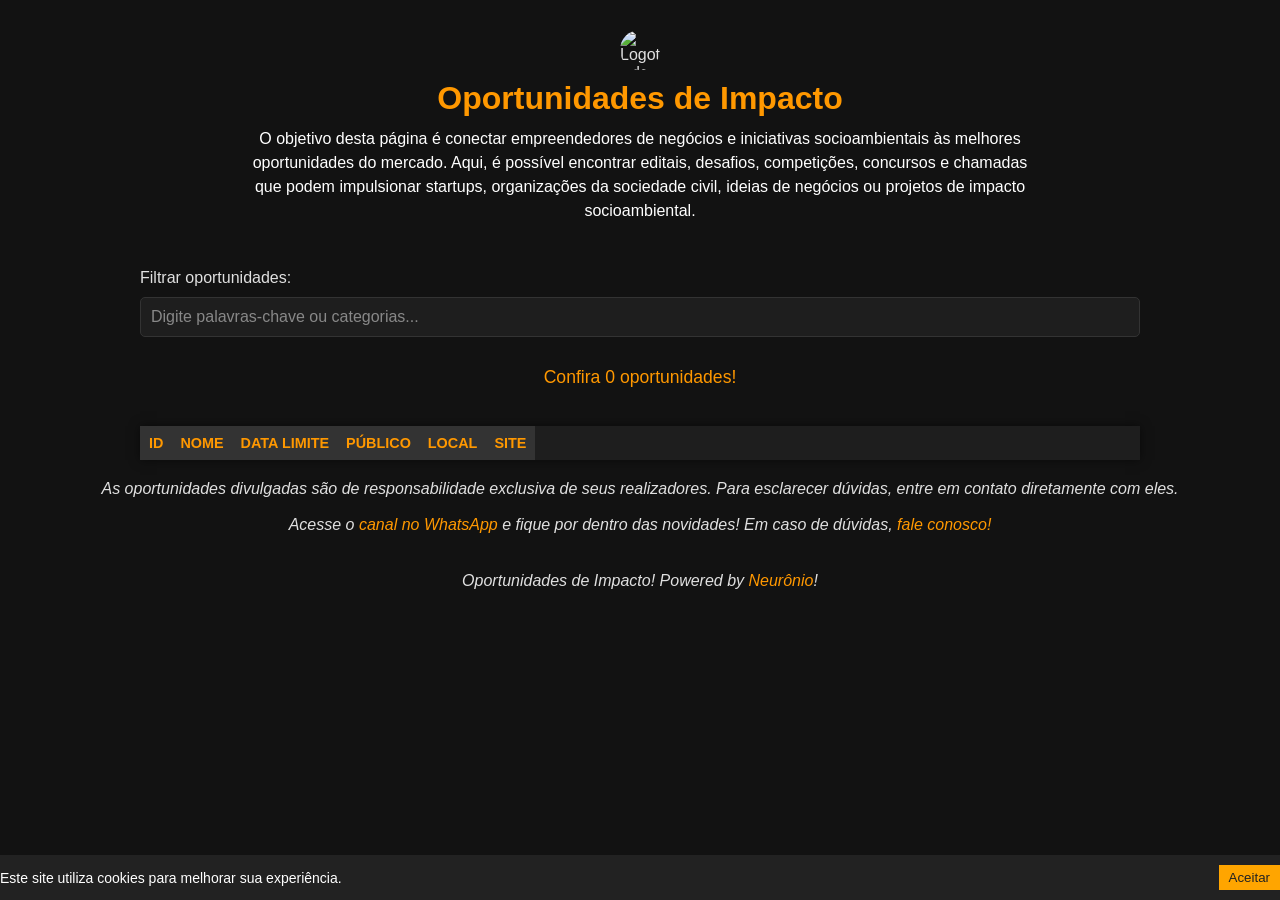
==== index.html @ da5f77a8 "Update index.html Troca do fale conosco do Google Forms para o Jot Forms" ====
<!DOCTYPE html>
<html lang="pt-br">
<head>

<meta charset="UTF-8">
    <meta name="viewport" content="width=device-width, initial-scale=1.0">
    <title>Oportunidades de Impacto</title>
    <meta name="description" content="Descubra editais, competições e oportunidades exclusivas para transformar seus projetos de impacto socioambiental. Acesse já!">
    <meta name="keywords" content="editais, competições, impacto socioambiental, negócios de impacto, startups, organizações da sociedade civil, apoio financeiro, mentorias, projetos sociais">
    <meta property="og:title" content="Oportunidades de Impacto">
    <meta property="og:description" content="Descubra editais, competições e oportunidades exclusivas para transformar seus projetos de impacto socioambiental. Acesse já!">
    <meta property="og:image" content="https://raw.githubusercontent.com/opimpact/oportunidades-de-impacto/master/opimp.jpg">
    <meta property="og:url" content="https://opimpact.github.io/oportunidades-de-impacto/">
    <meta property="og:type" content="website">
<meta http-equiv="Content-Security-Policy" content="
   default-src 'none';
   script-src 'self' https://plausible.io https://apis.google.com 'unsafe-inline' https://sheets.googleapis.com https://*.google.com;
   style-src 'self' 'unsafe-inline';
   img-src 'self' https://raw.githubusercontent.com data:;
   connect-src 'self' https://sheets.googleapis.com https://proxy-backend-production.up.railway.app https://plausible.io;
   frame-src https://td.doubleclick.net;
   font-src 'self';
   manifest-src 'self';
   base-uri 'none';
   form-action 'none';
   upgrade-insecure-requests;">
    <link rel="stylesheet" href="css/estilo.css" crossorigin="anonymous">
    <link rel="icon" type="image/x-icon" href="favicon.ico">

<style>
        body {
            background-color: #121212;
            color: #e0e0e0;
            font-family: Arial, sans-serif;
            display: flex;
            flex-direction: column;
            align-items: center;
            padding: 20px;
            margin: 0;
        }

        .header {
            display: flex;
            align-items: center;
            justify-content: center;
            flex-direction: column;
            text-align: center;
            margin-bottom: 20px;
            width: 100%;
            max-width: 1000px;
            padding: 10px;
            box-sizing: border-box;
        }

        .header img {
            width: 40px;
            height: 40px;
            border-radius: 50%;
            margin-bottom: 10px;
        }

        h1 {
            color: #ff9800;
            font-size: 2rem;
            margin: 0;
        }

        .description {
            margin-top: 10px;
            font-size: 1rem;
            color: #ffffff;
            max-width: 800px;
            line-height: 1.5;
        }

        #row-counter {
            font-size: 1.1rem;
            color: #ff9800;
            margin-top: 10px;
        }

table {
    width: 100%;
    max-width: 1000px;
    border-collapse: collapse;
    margin-top: 20px;
    background-color: #1e1e1e;
    box-shadow: 0px 0px 10px rgba(0, 0, 0, 0.5);
    overflow-x: auto;
    display: block;
}

#data-table a {
    white-space: nowrap;
    overflow: hidden;
    text-overflow: ellipsis;
    display: inline-block;
    max-width: 100px;
}
        th, td {
            border: 1px solid #333;
            padding: 8px;
            text-align: left;
            font-size: 0.9rem;
            cursor: pointer;
        }

        th {
            background-color: #333;
            color: #ff9800;
        }

        td {
            color: #e0e0e0;
        }

        a {
            color: #ff9800;
            text-decoration: none;
        }

        a:hover {
            text-decoration: underline;
        }

        .sortable:hover {
            text-decoration: underline;
        }

        @media (max-width: 600px) {
            body {
                padding: 10px;
            }

            .header {
                flex-direction: column;
                align-items: center;
            }

            .header img {
                width: 60px;
                height: 60px;
            }

            h1 {
                font-size: 1.8rem;
            }

            th, td {
                font-size: 0.8rem;
                padding: 6px;
            }

            table {
                display: block;
                overflow-x: auto;
                white-space: nowrap;
            }
        }

        .footer {
            margin-top: 20px;
            font-family: Calibri, sans-serif;
            font-size: 16px;
            font-style: italic;
            color: #e0e0e0;
            text-align: center;
        }
#back-to-top {
    position: fixed;
    bottom: 20px;
    right: 20px;
    background-color: #ff9800;
    color: #ffffff;
    border: none;
    border-radius: 5px;
    padding: 10px 15px;
    font-size: 16px;
    cursor: pointer;
    box-shadow: 0px 4px 6px rgba(0, 0, 0, 0.2);
    display: none;
    z-index: 1000;
}

#back-to-top:hover {
    background-color: #e68a00;
}
.filter-container {
    margin-bottom: 20px;
    width: 100%;
    max-width: 1000px;
    display: flex;
    flex-direction: column;
}

.filter-container input {
    padding: 10px;
    font-size: 1rem;
    border: 1px solid #333;
    border-radius: 5px;
    background-color: #1e1e1e;
    color: #e0e0e0;
    outline: none;
    margin-top: 10px;
}

.filter-container input::placeholder {
    color: #888;
}

    </style>
<script defer data-domain="opimpact.github.io" src="https://plausible.io/js/script.js"></script>
<script defer data-domain="opimpact.github.io" src="https://plausible.io/js/script.outbound-links.js"></script>
<script>window.plausible = window.plausible || function() { (window.plausible.q = window.plausible.q || []).push(arguments) }</script>
</head>
<body>
    <div class="header">
        <img src="https://raw.githubusercontent.com/opimpact/oportunidades-de-impacto/master/opimp.jpg" alt="Logotipo do site Oportunidades de Impacto" title="Bem-vindo ao Oportunidades de Impacto">
        <h1>Oportunidades de Impacto</h1>
        <p class="description">
            O objetivo desta página é conectar empreendedores de negócios e iniciativas socioambientais às melhores oportunidades do mercado. Aqui, é possível encontrar editais, desafios, competições, concursos e chamadas que podem impulsionar startups, organizações da sociedade civil, ideias de negócios ou projetos de impacto socioambiental.
        </p>
    </div>

<div class="filter-container">
    <label for="filter-input">Filtrar oportunidades:</label>
    <input type="text" id="filter-input" placeholder="Digite palavras-chave ou categorias...">
</div>

    <p id="row-counter">Confira <span id="row-count">0</span> oportunidades!</p>

<table id="data-table">
    <thead>
        <tr>
            <th class="sortable" onclick="sortTable(0, 'text')">ID</th>
            <th class="sortable" onclick="sortTable(1, 'text')">Nome</th>
            <th class="sortable" onclick="sortTable(2, 'date')">Data Limite</th>
            <th class="sortable" onclick="sortTable(3, 'text')">Público</th>
            <th class="sortable" onclick="sortTable(4, 'text')">Local</th>
            <th class="sortable" onclick="sortTable(5, 'text')">Site</th>
        </tr>
    </thead>
    <tbody>
    </tbody>
</table>

    <div class="footer">As oportunidades divulgadas s&atilde;o de responsabilidade exclusiva de seus realizadores. Para esclarecer d&uacute;vidas, entre em contato diretamente com eles.<br />
<br />
Acesse o <a href="https://whatsapp.com/channel/0029VarXoC9J3jutUrsDIq2H" target="_blank">canal no WhatsApp</a> e fique por dentro das novidades! Em caso de d&uacute;vidas, <a href="https://form.jotform.com/n3uronio/Form_OpImpact" target="_blank">fale conosco!</a></div>

<div class="footer"><br />
Oportunidades de Impacto! Powered by <a href="http://www.neuronio.com.br" target="_blank">Neur&ocirc;nio</a>!</div>

    <script>
        function updateRowCount() {
            const tbody = document.querySelector("#data-table tbody");
            const rowCount = tbody.rows.length;
            document.getElementById("row-count").textContent = rowCount;
        }

        function sortTable(columnIndex, type) {
            const table = document.getElementById("data-table");
            const tbody = table.tBodies[0];
            const rows = Array.from(tbody.rows);
            let direction = 1;

            if (table.dataset.sortedColumn == columnIndex) {
                direction = -1 * table.dataset.sortedDirection;
            }
            
            table.dataset.sortedColumn = columnIndex;
            table.dataset.sortedDirection = direction;

            rows.sort((rowA, rowB) => {
                const cellA = rowA.cells[columnIndex].textContent.trim();
                const cellB = rowB.cells[columnIndex].textContent.trim();

                if (type === 'date') {
                    const dateA = new Date(cellA.split('/').reverse().join('-'));
                    const dateB = new Date(cellB.split('/').reverse().join('-'));
                    return direction * (dateA - dateB);
                } else {
                    return direction * cellA.localeCompare(cellB);
                }
            });

            rows.forEach(row => tbody.appendChild(row));
        }

        const tbody = document.querySelector("#data-table tbody");
        const observer = new MutationObserver(updateRowCount);
        observer.observe(tbody, { childList: true });
        document.addEventListener("DOMContentLoaded", updateRowCount);
    </script>
    <script src="js/script.js" crossorigin="anonymous"></script>

<script type="application/ld+json">
{
  "@context": "https://schema.org",
  "@type": "Event",
  "name": "Concurso de Startups 2024",
  "description": "Participe do Concurso de Startups para impulsionar seu projeto com mentoria e apoio financeiro.",
  "startDate": "2024-12-01T08:00:00-03:00",
  "endDate": "2024-12-15T18:00:00-03:00",
  "location": {
    "@type": "VirtualLocation",
    "url": "https://opimpact.github.io/oportunidades-de-impacto/"
  },
  "eventStatus": "https://schema.org/EventScheduled",
  "eventAttendanceMode": "https://schema.org/OnlineEventAttendanceMode",
  "image": "https://raw.githubusercontent.com/opimpact/oportunidades-de-impacto/master/opimp.jpg",
  "organizer": {
    "@type": "Organization",
    "name": "Oportunidades de Impacto",
    "url": "https://opimpact.github.io/oportunidades-de-impacto/"
  },
  "offers": {
    "@type": "Offer",
    "price": "0",
    "priceCurrency": "BRL",
    "availability": "https://schema.org/InStock",
    "url": "https://opimpact.github.io/oportunidades-de-impacto/"
  }
}
</script>
<script>
    document.addEventListener("DOMContentLoaded", () => {
        const observer = new MutationObserver(() => {
            const links = document.querySelectorAll("#data-table tbody a");
            links.forEach(link => {
                if (link.textContent.trim() === "Visitar") {
                    link.textContent = "Inscreva-se!";
                }
            });
        });
        const tbody = document.querySelector("#data-table tbody");
        observer.observe(tbody, { childList: true });
    });
</script>

<script>
    document.addEventListener("DOMContentLoaded", function () {
        const links = document.querySelectorAll("#data-table a");
        links.forEach(link => {
            if (link.hostname !== window.location.hostname) {
                link.setAttribute("rel", "nofollow");
                link.setAttribute("target", "_blank");
            }
        });
    });
</script>

<script>
    document.addEventListener("DOMContentLoaded", () => {
        const tbody = document.querySelector("#data-table tbody");
        const observer = new MutationObserver(() => {
            const links = tbody.querySelectorAll('a[target="_blank"]');
            links.forEach(link => {
                link.setAttribute("rel", "noopener noreferrer");
            });
        });
        observer.observe(tbody, { childList: true });
    });
</script>
<script>
    function scrollToTop() {
        window.scrollTo({ top: 0, behavior: 'smooth' });
    }

    window.addEventListener('scroll', () => {
        const backToTopButton = document.getElementById('back-to-top');
        if (window.scrollY > 300) {
            backToTopButton.style.display =
backToTopButton.style.display = 'block';
        } else {
            backToTopButton.style.display = 'none';
        }
    });
</script>
<script>
document.addEventListener("DOMContentLoaded", () => {
    const filterInput = document.getElementById("filter-input");
    const table = document.getElementById("data-table");
    const tbody = table.tBodies[0];

    filterInput.addEventListener("input", () => {
        const filterText = filterInput.value.toLowerCase();
        Array.from(tbody.rows).forEach(row => {
            const rowText = Array.from(row.cells)
                .map(cell => cell.textContent.toLowerCase())
                .join(" ");
            row.style.display = rowText.includes(filterText) ? "" : "none";
        });
    });
});
</script>

<script>
    document.addEventListener('DOMContentLoaded', function () {
        const banner = document.getElementById('cookie-banner');
        const acceptButton = document.getElementById('accept-cookies');

        if (localStorage.getItem('cookies-accepted') === 'true') {
            banner.style.display = 'none';
        }

        acceptButton.addEventListener('click', function () {
            localStorage.setItem('cookies-accepted', 'true');
            banner.style.display = 'none';
        });
    });
</script>

<br>
<button id="back-to-top" onclick="scrollToTop()">Voltar ao topo</button>
<div id="cookie-banner" style="display: flex; position: fixed; bottom: 0; width: 100%; background: #222; color: #fff; padding: 10px; justify-content: space-between; align-items: center; z-index: 9999;">
    <p>Este site utiliza cookies para melhorar sua experiência.</p>
    <button id="accept-cookies" style="background: #ffa500; color: #222; border: none; padding: 5px 10px; cursor: pointer;">Aceitar</button>
</div>
</body>
</html>
---- css/estilo.css ----
.header,body{display:flex}body,h1{margin:0}.header,table{width:100%;max-width:1000px}a,h1,th{color:#ff9800}.footer,.header{text-align:center}body{background-color:#121212;color:#e0e0e0;font-family:Arial,sans-serif;flex-direction:column;align-items:center;padding:20px}.header{align-items:center;justify-content:center;flex-direction:column;margin-bottom:20px;padding:10px;box-sizing:border-box}.header img{width:60px;height:60px;border-radius:50%;margin-bottom:10px}h1{font-size:2.2rem}.description{margin-top:10px;font-size:1rem;color:#fff;max-width:800px;line-height:1.6}.footer,table{margin-top:20px}table{border-collapse:collapse;background-color:#1e1e1e;box-shadow:0 0 10px rgba(0,0,0,.5);overflow-x:auto;display:block}td,th{border:1px solid #333;padding:10px;text-align:left;font-size:.9rem;cursor:pointer}th{background-color:#333;text-transform:uppercase}.footer,td{color:#e0e0e0}a{text-decoration:none}.sortable:hover,a:hover{text-decoration:underline}@media (max-width:600px){body{padding:10px}.header{flex-direction:column;align-items:center}.header img{width:60px;height:60px}h1{font-size:1.8rem}td,th{font-size:.8rem;padding:6px}table{display:block;overflow-x:auto;white-space:nowrap}}.footer{font-family:Calibri,sans-serif;font-size:16px;font-style:italic}
#cookie-banner {
    font-family: Arial, sans-serif;
    font-size: 14px;
}

#cookie-banner p {
    margin: 0;
    padding: 0;
}

#cookie-banner button:hover {
    background: #e89c00;
}
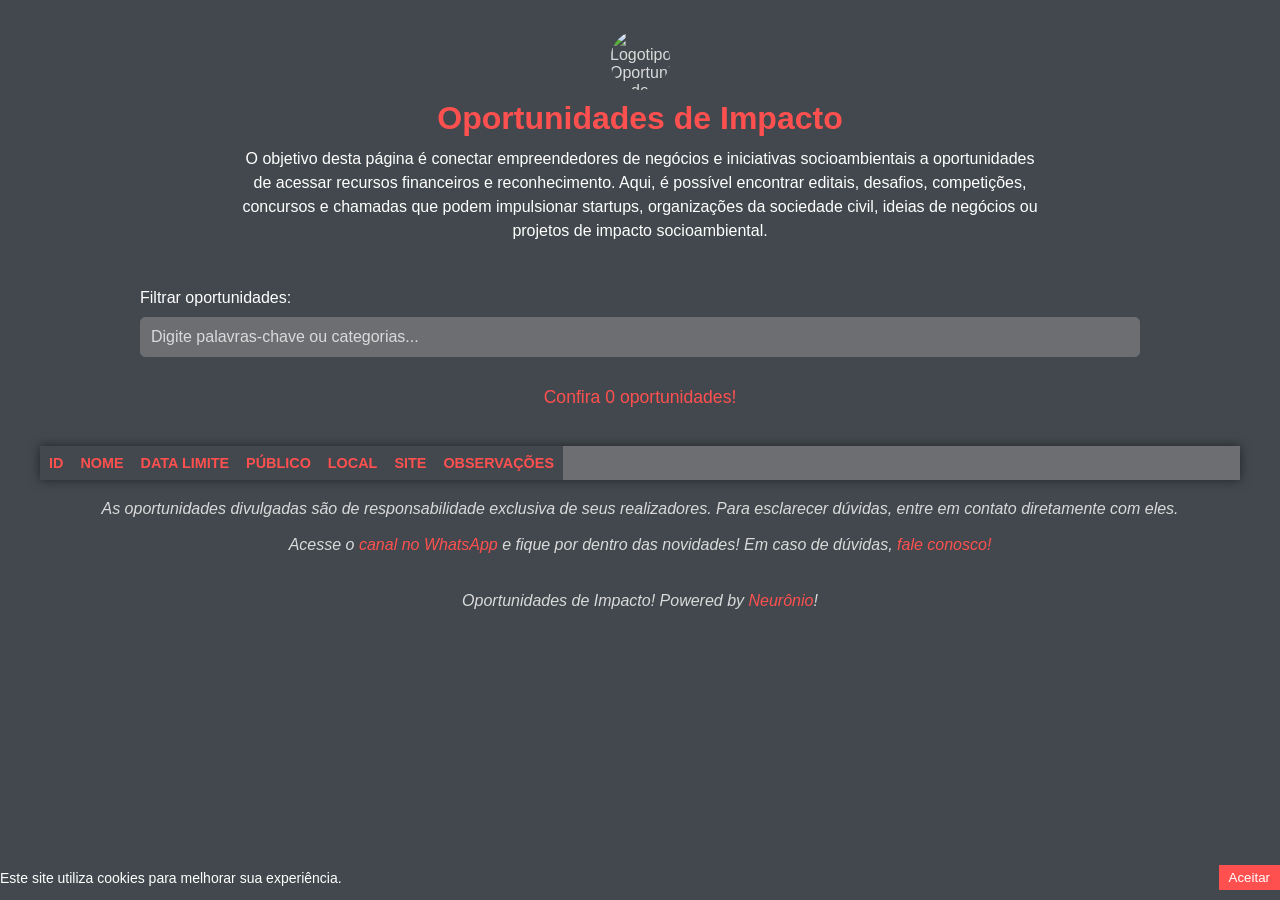
==== commit 1a6c9591: "Update index.html Alteração de Identidade Visual" ====
--- a/index.html
+++ b/index.html
@@ -5,7 +5,7 @@
 <meta charset="UTF-8">
     <meta name="viewport" content="width=device-width, initial-scale=1.0">
     <title>Oportunidades de Impacto</title>
-    <meta name="description" content="Descubra editais, competições e oportunidades exclusivas para transformar seus projetos de impacto socioambiental. Acesse já!">
+    <meta name="description" content="Descubra editais, competições e oportunidades exclusivas para transformar suas ideias, startups ou projetos de impacto socioambiental. Acesse já!">
     <meta name="keywords" content="editais, competições, impacto socioambiental, negócios de impacto, startups, organizações da sociedade civil, apoio financeiro, mentorias, projetos sociais">
     <meta property="og:title" content="Oportunidades de Impacto">
     <meta property="og:description" content="Descubra editais, competições e oportunidades exclusivas para transformar seus projetos de impacto socioambiental. Acesse já!">
@@ -29,8 +29,8 @@
 
 <style>
         body {
-            background-color: #121212;
-            color: #e0e0e0;
+            background-color: #42484D;
+            color: #DADADA;
             font-family: Arial, sans-serif;
             display: flex;
             flex-direction: column;
@@ -53,14 +53,14 @@
         }
 
         .header img {
-            width: 40px;
-            height: 40px;
+            width: 60px;
+            height: 60px;
             border-radius: 50%;
             margin-bottom: 10px;
         }
 
         h1 {
-            color: #ff9800;
+            color: #FF5050;
             font-size: 2rem;
             margin: 0;
         }
@@ -68,37 +68,38 @@
         .description {
             margin-top: 10px;
             font-size: 1rem;
-            color: #ffffff;
+            color: #FFFFFF;
             max-width: 800px;
             line-height: 1.5;
         }
 
         #row-counter {
             font-size: 1.1rem;
-            color: #ff9800;
+            color: #FF5050;
             margin-top: 10px;
         }
 
-table {
-    width: 100%;
-    max-width: 1000px;
-    border-collapse: collapse;
-    margin-top: 20px;
-    background-color: #1e1e1e;
-    box-shadow: 0px 0px 10px rgba(0, 0, 0, 0.5);
-    overflow-x: auto;
-    display: block;
-}
-
-#data-table a {
-    white-space: nowrap;
-    overflow: hidden;
-    text-overflow: ellipsis;
-    display: inline-block;
-    max-width: 100px;
-}
+        table {
+            width: 100%;
+            max-width: 1200px;
+            border-collapse: collapse;
+            margin-top: 20px;
+            background-color: #6D6E72;
+            box-shadow: 0px 0px 10px rgba(0, 0, 0, 0.5);
+            overflow-x: auto;
+            display: block;
+        }
+
+        #data-table a {
+            white-space: nowrap;
+            overflow: hidden;
+            text-overflow: ellipsis;
+            display: inline-block;
+            max-width: 100px;
+        }
+
         th, td {
-            border: 1px solid #333;
+            border: 1px solid #42484D;
             padding: 8px;
             text-align: left;
             font-size: 0.9rem;
@@ -106,16 +107,16 @@
         }
 
         th {
-            background-color: #333;
-            color: #ff9800;
+            background-color: #42484D;
+            color: #FF5050;
         }
 
         td {
-            color: #e0e0e0;
+            color: #FFFFFF;
         }
 
         a {
-            color: #ff9800;
+            color: #FF5050;
             text-decoration: none;
         }
 
@@ -163,50 +164,77 @@
             font-family: Calibri, sans-serif;
             font-size: 16px;
             font-style: italic;
-            color: #e0e0e0;
+            color: #DADADA;
             text-align: center;
         }
-#back-to-top {
-    position: fixed;
-    bottom: 20px;
-    right: 20px;
-    background-color: #ff9800;
-    color: #ffffff;
-    border: none;
-    border-radius: 5px;
-    padding: 10px 15px;
-    font-size: 16px;
-    cursor: pointer;
-    box-shadow: 0px 4px 6px rgba(0, 0, 0, 0.2);
-    display: none;
-    z-index: 1000;
-}
-
-#back-to-top:hover {
-    background-color: #e68a00;
-}
-.filter-container {
-    margin-bottom: 20px;
-    width: 100%;
-    max-width: 1000px;
-    display: flex;
-    flex-direction: column;
-}
-
-.filter-container input {
-    padding: 10px;
-    font-size: 1rem;
-    border: 1px solid #333;
-    border-radius: 5px;
-    background-color: #1e1e1e;
-    color: #e0e0e0;
-    outline: none;
-    margin-top: 10px;
-}
-
-.filter-container input::placeholder {
-    color: #888;
-}
+
+        .footer a {
+            color: #FF5050;
+        }
+
+        #back-to-top {
+            position: fixed;
+            bottom: 20px;
+            right: 20px;
+            background-color: #FF5050;
+            color: #FFFFFF;
+            border: none;
+            border-radius: 5px;
+            padding: 10px 15px;
+            font-size: 16px;
+            cursor: pointer;
+            box-shadow: 0px 4px 6px rgba(0, 0, 0, 0.2);
+            display: none;
+            z-index: 1000;
+        }
+
+        #back-to-top:hover {
+            background-color: #E04545;
+        }
+
+        .filter-container {
+            margin-bottom: 20px;
+            width: 100%;
+            max-width: 1000px;
+            display: flex;
+            flex-direction: column;
+        }
+
+        .filter-container label {
+            color: #FFFFFF;
+        }
+
+        .filter-container input {
+            padding: 10px;
+            font-size: 1rem;
+            border: 1px solid #6D6E72;
+            border-radius: 5px;
+            background-color: #6D6E72;
+            color: #FFFFFF;
+            outline: none;
+            margin-top: 10px;
+        }
+
+        .filter-container input:focus {
+            border-color: #FF5050;
+        }
+
+        .filter-container input::placeholder {
+            color: #DADADA;
+        }
+
+        #cookie-banner {
+            background: #42484D !important;
+        }
+
+        #accept-cookies {
+            background: #FF5050 !important;
+            color: #FFFFFF !important;
+        }
+
+        #accept-cookies:hover {
+            background: #E04545 !important;
+        }
 
     </style>
 <script defer data-domain="opimpact.github.io" src="https://plausible.io/js/script.js"></script>
@@ -215,10 +243,10 @@
 </head>
 <body>
     <div class="header">
-        <img src="https://raw.githubusercontent.com/opimpact/oportunidades-de-impacto/master/opimp.jpg" alt="Logotipo do site Oportunidades de Impacto" title="Bem-vindo ao Oportunidades de Impacto">
+        <img src="https://raw.githubusercontent.com/opimpact/oportunidades-de-impacto/master/opimp.jpg" alt="Logotipo Oportunidades de Impacto - Neurônio" title="Bem-vindo ao Oportunidades de Impacto">
         <h1>Oportunidades de Impacto</h1>
         <p class="description">
-            O objetivo desta página é conectar empreendedores de negócios e iniciativas socioambientais às melhores oportunidades do mercado. Aqui, é possível encontrar editais, desafios, competições, concursos e chamadas que podem impulsionar startups, organizações da sociedade civil, ideias de negócios ou projetos de impacto socioambiental.
+            O objetivo desta página é conectar empreendedores de negócios e iniciativas socioambientais a oportunidades de acessar recursos financeiros e reconhecimento. Aqui, é possível encontrar editais, desafios, competições, concursos e chamadas que podem impulsionar startups, organizações da sociedade civil, ideias de negócios ou projetos de impacto socioambiental.
         </p>
     </div>
 
@@ -238,6 +266,7 @@
             <th class="sortable" onclick="sortTable(3, 'text')">Público</th>
             <th class="sortable" onclick="sortTable(4, 'text')">Local</th>
             <th class="sortable" onclick="sortTable(5, 'text')">Site</th>
+            <th class="sortable" onclick="sortTable(6, 'text')">Observações</th>
         </tr>
     </thead>
     <tbody>
@@ -370,8 +399,7 @@
     window.addEventListener('scroll', () => {
         const backToTopButton = document.getElementById('back-to-top');
         if (window.scrollY > 300) {
-            backToTopButton.style.display =
-backToTopButton.style.display = 'block';
+            backToTopButton.style.display = 'block';
         } else {
             backToTopButton.style.display = 'none';
         }
@@ -413,9 +441,9 @@
 
 <br>
 <button id="back-to-top" onclick="scrollToTop()">Voltar ao topo</button>
-<div id="cookie-banner" style="display: flex; position: fixed; bottom: 0; width: 100%; background: #222; color: #fff; padding: 10px; justify-content: space-between; align-items: center; z-index: 9999;">
+<div id="cookie-banner" style="display: flex; position: fixed; bottom: 0; width: 100%; background: #42484D; color: #FFFFFF; padding: 10px; justify-content: space-between; align-items: center; z-index: 9999;">
     <p>Este site utiliza cookies para melhorar sua experiência.</p>
-    <button id="accept-cookies" style="background: #ffa500; color: #222; border: none; padding: 5px 10px; cursor: pointer;">Aceitar</button>
+    <button id="accept-cookies" style="background: #FF5050; color: #FFFFFF; border: none; padding: 5px 10px; cursor: pointer;">Aceitar</button>
 </div>
 </body>
 </html>
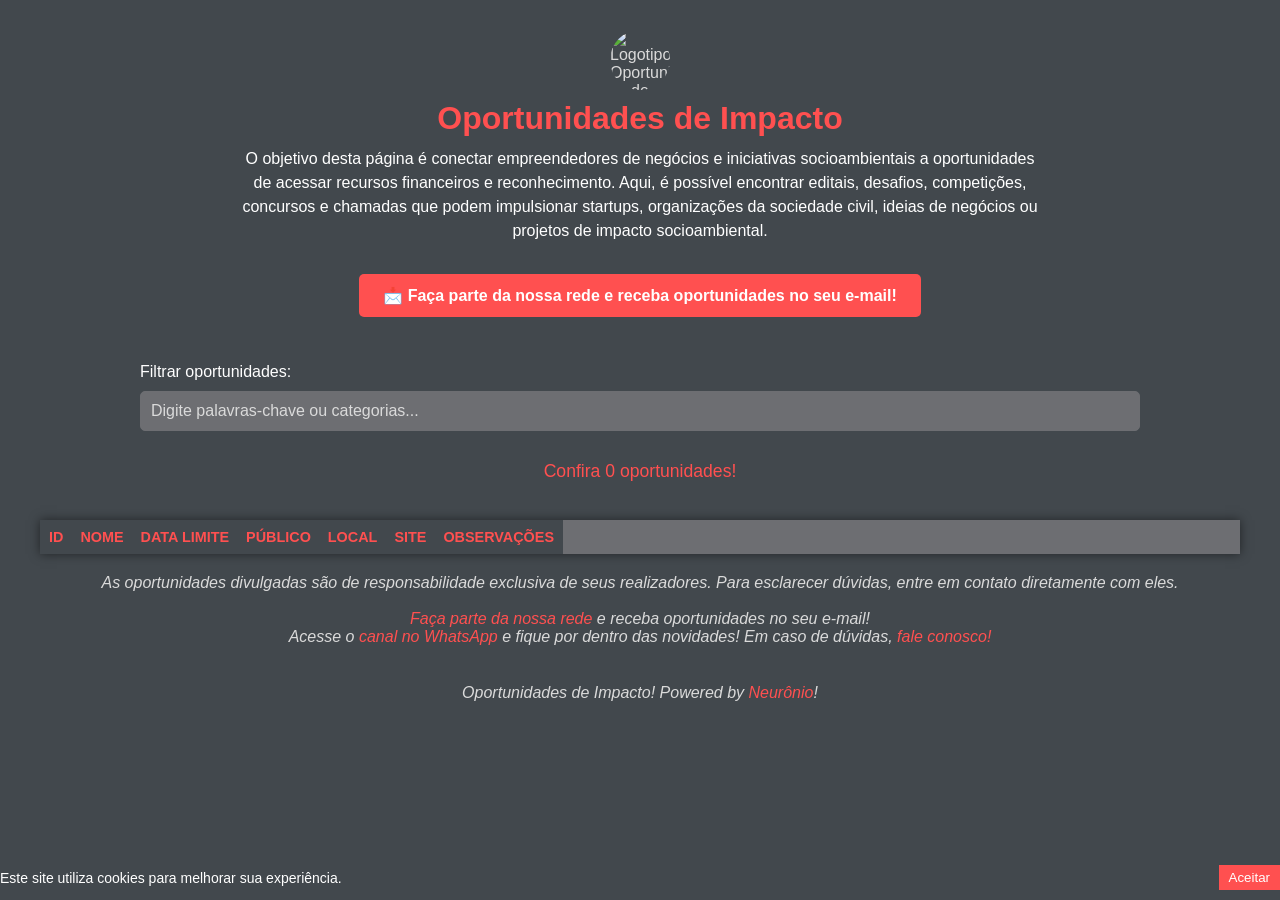
==== commit 4f3309dc: "Update index.html Inclusão do cadastro  atualização do fale conosco" ====
--- a/index.html
+++ b/index.html
@@ -223,6 +223,26 @@
             color: #DADADA;
         }
 
+        .cta-rede {
+            margin-top: 15px;
+        }
+
+        .cta-rede a {
+            display: inline-block;
+            background-color: #FF5050;
+            color: #FFFFFF;
+            padding: 12px 24px;
+            border-radius: 5px;
+            font-weight: bold;
+            text-decoration: none;
+            transition: background-color 0.3s ease;
+        }
+
+        .cta-rede a:hover {
+            background-color: #E04545;
+            text-decoration: none;
+        }
+
         #cookie-banner {
             background: #42484D !important;
         }
@@ -247,6 +267,9 @@
         <h1>Oportunidades de Impacto</h1>
         <p class="description">
             O objetivo desta página é conectar empreendedores de negócios e iniciativas socioambientais a oportunidades de acessar recursos financeiros e reconhecimento. Aqui, é possível encontrar editais, desafios, competições, concursos e chamadas que podem impulsionar startups, organizações da sociedade civil, ideias de negócios ou projetos de impacto socioambiental.
+        </p>
+        <p class="cta-rede">
+            <a href="https://form.jotform.com/n3uronio/Rede_Neuronio" target="_blank">📩 Faça parte da nossa rede e receba oportunidades no seu e-mail!</a>
         </p>
     </div>
 
@@ -275,7 +298,8 @@
 
     <div class="footer">As oportunidades divulgadas s&atilde;o de responsabilidade exclusiva de seus realizadores. Para esclarecer d&uacute;vidas, entre em contato diretamente com eles.<br />
 <br />
-Acesse o <a href="https://whatsapp.com/channel/0029VarXoC9J3jutUrsDIq2H" target="_blank">canal no WhatsApp</a> e fique por dentro das novidades! Em caso de d&uacute;vidas, <a href="https://form.jotform.com/n3uronio/Form_OpImpact" target="_blank">fale conosco!</a></div>
+<a href="https://form.jotform.com/n3uronio/Rede_Neuronio" target="_blank">Fa&ccedil;a parte da nossa rede</a> e receba oportunidades no seu e-mail!<br />
+Acesse o <a href="https://whatsapp.com/channel/0029VarXoC9J3jutUrsDIq2H" target="_blank">canal no WhatsApp</a> e fique por dentro das novidades! Em caso de d&uacute;vidas, <a href="https://www.neuronio.net.br/contato" target="_blank">fale conosco!</a></div>
 
 <div class="footer"><br />
 Oportunidades de Impacto! Powered by <a href="http://www.neuronio.com.br" target="_blank">Neur&ocirc;nio</a>!</div>
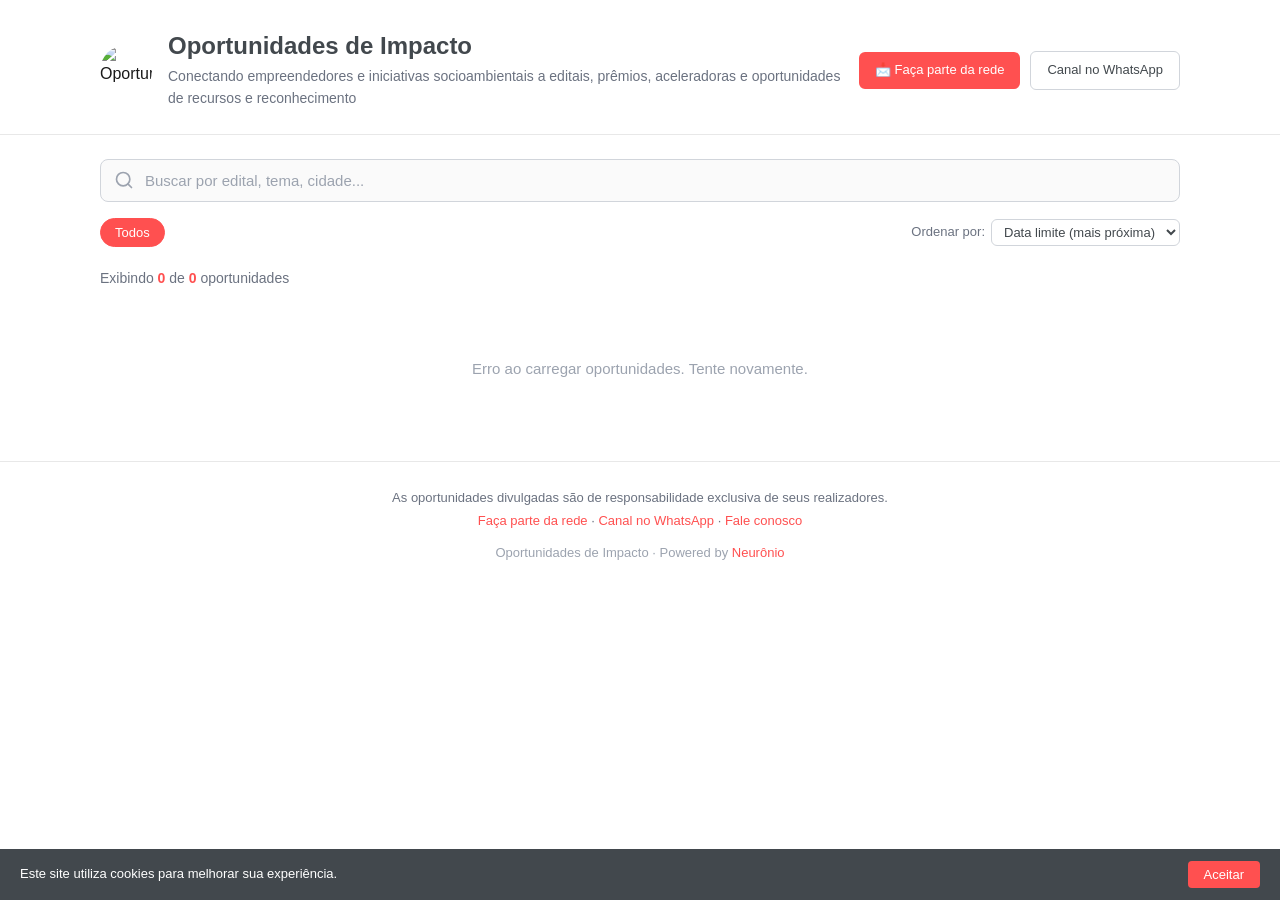
==== commit 2c54a42c: "Rename index-v2.html to index.html" ====
--- a/index.html
+++ b/index.html
@@ -1,473 +1,904 @@
 <!DOCTYPE html>
 <html lang="pt-br">
 <head>
-
 <meta charset="UTF-8">
-    <meta name="viewport" content="width=device-width, initial-scale=1.0">
-    <title>Oportunidades de Impacto</title>
-    <meta name="description" content="Descubra editais, competições e oportunidades exclusivas para transformar suas ideias, startups ou projetos de impacto socioambiental. Acesse já!">
-    <meta name="keywords" content="editais, competições, impacto socioambiental, negócios de impacto, startups, organizações da sociedade civil, apoio financeiro, mentorias, projetos sociais">
-    <meta property="og:title" content="Oportunidades de Impacto">
-    <meta property="og:description" content="Descubra editais, competições e oportunidades exclusivas para transformar seus projetos de impacto socioambiental. Acesse já!">
-    <meta property="og:image" content="https://raw.githubusercontent.com/opimpact/oportunidades-de-impacto/master/opimp.jpg">
-    <meta property="og:url" content="https://opimpact.github.io/oportunidades-de-impacto/">
-    <meta property="og:type" content="website">
+<meta name="viewport" content="width=device-width, initial-scale=1.0">
+<title>Oportunidades de Impacto</title>
+<meta name="description" content="Descubra editais, competições e oportunidades exclusivas para transformar suas ideias, startups ou projetos de impacto socioambiental. Acesse já!">
+<meta name="keywords" content="editais, competições, impacto socioambiental, negócios de impacto, startups, organizações da sociedade civil, apoio financeiro, mentorias, projetos sociais">
+<meta property="og:title" content="Oportunidades de Impacto">
+<meta property="og:description" content="Descubra editais, competições e oportunidades exclusivas para transformar seus projetos de impacto socioambiental. Acesse já!">
+<meta property="og:image" content="https://raw.githubusercontent.com/opimpact/oportunidades-de-impacto/master/opimp.jpg">
+<meta property="og:url" content="https://oportunidadesdeimpacto.com.br">
+<meta property="og:type" content="website">
 <meta http-equiv="Content-Security-Policy" content="
    default-src 'none';
    script-src 'self' https://plausible.io https://apis.google.com 'unsafe-inline' https://sheets.googleapis.com https://*.google.com;
-   style-src 'self' 'unsafe-inline';
+   style-src 'self' 'unsafe-inline' https://fonts.googleapis.com;
    img-src 'self' https://raw.githubusercontent.com data:;
    connect-src 'self' https://sheets.googleapis.com https://proxy-backend-production.up.railway.app https://plausible.io;
    frame-src https://td.doubleclick.net;
-   font-src 'self';
+   font-src 'self' https://fonts.gstatic.com;
    manifest-src 'self';
    base-uri 'none';
    form-action 'none';
    upgrade-insecure-requests;">
-    <link rel="stylesheet" href="css/estilo.css" crossorigin="anonymous">
-    <link rel="icon" type="image/x-icon" href="favicon.ico">
-
+<link rel="icon" type="image/x-icon" href="favicon.ico">
+<link rel="preconnect" href="https://fonts.googleapis.com">
+<link rel="preconnect" href="https://fonts.gstatic.com" crossorigin>
+<link href="https://fonts.googleapis.com/css2?family=Inter:wght@400;500;600&display=swap" rel="stylesheet">
+<script defer data-domain="oportunidadesdeimpacto.com.br" src="https://plausible.io/js/script.js"></script>
+<script defer data-domain="oportunidadesdeimpacto.com.br" src="https://plausible.io/js/script.outbound-links.js"></script>
+<script>window.plausible = window.plausible || function() { (window.plausible.q = window.plausible.q || []).push(arguments) }</script>
 <style>
-        body {
-            background-color: #42484D;
-            color: #DADADA;
-            font-family: Arial, sans-serif;
-            display: flex;
-            flex-direction: column;
-            align-items: center;
-            padding: 20px;
-            margin: 0;
-        }
-
-        .header {
-            display: flex;
-            align-items: center;
-            justify-content: center;
-            flex-direction: column;
-            text-align: center;
-            margin-bottom: 20px;
-            width: 100%;
-            max-width: 1000px;
-            padding: 10px;
-            box-sizing: border-box;
-        }
-
-        .header img {
-            width: 60px;
-            height: 60px;
-            border-radius: 50%;
-            margin-bottom: 10px;
-        }
-
-        h1 {
-            color: #FF5050;
-            font-size: 2rem;
-            margin: 0;
-        }
-
-        .description {
-            margin-top: 10px;
-            font-size: 1rem;
-            color: #FFFFFF;
-            max-width: 800px;
-            line-height: 1.5;
-        }
-
-        #row-counter {
-            font-size: 1.1rem;
-            color: #FF5050;
-            margin-top: 10px;
-        }
-
-        table {
-            width: 100%;
-            max-width: 1200px;
-            border-collapse: collapse;
-            margin-top: 20px;
-            background-color: #6D6E72;
-            box-shadow: 0px 0px 10px rgba(0, 0, 0, 0.5);
-            overflow-x: auto;
-            display: block;
-        }
-
-        #data-table a {
-            white-space: nowrap;
-            overflow: hidden;
-            text-overflow: ellipsis;
-            display: inline-block;
-            max-width: 100px;
-        }
-
-        th, td {
-            border: 1px solid #42484D;
-            padding: 8px;
-            text-align: left;
-            font-size: 0.9rem;
-            cursor: pointer;
-        }
-
-        th {
-            background-color: #42484D;
-            color: #FF5050;
-        }
-
-        td {
-            color: #FFFFFF;
-        }
-
-        a {
-            color: #FF5050;
-            text-decoration: none;
-        }
-
-        a:hover {
-            text-decoration: underline;
-        }
-
-        .sortable:hover {
-            text-decoration: underline;
-        }
-
-        @media (max-width: 600px) {
-            body {
-                padding: 10px;
-            }
-
-            .header {
-                flex-direction: column;
-                align-items: center;
-            }
-
-            .header img {
-                width: 60px;
-                height: 60px;
-            }
-
-            h1 {
-                font-size: 1.8rem;
-            }
-
-            th, td {
-                font-size: 0.8rem;
-                padding: 6px;
-            }
-
-            table {
-                display: block;
-                overflow-x: auto;
-                white-space: nowrap;
-            }
-        }
-
-        .footer {
-            margin-top: 20px;
-            font-family: Calibri, sans-serif;
-            font-size: 16px;
-            font-style: italic;
-            color: #DADADA;
-            text-align: center;
-        }
-
-        .footer a {
-            color: #FF5050;
-        }
-
-        #back-to-top {
-            position: fixed;
-            bottom: 20px;
-            right: 20px;
-            background-color: #FF5050;
-            color: #FFFFFF;
-            border: none;
-            border-radius: 5px;
-            padding: 10px 15px;
-            font-size: 16px;
-            cursor: pointer;
-            box-shadow: 0px 4px 6px rgba(0, 0, 0, 0.2);
-            display: none;
-            z-index: 1000;
-        }
-
-        #back-to-top:hover {
-            background-color: #E04545;
-        }
-
-        .filter-container {
-            margin-bottom: 20px;
-            width: 100%;
-            max-width: 1000px;
-            display: flex;
-            flex-direction: column;
-        }
-
-        .filter-container label {
-            color: #FFFFFF;
-        }
-
-        .filter-container input {
-            padding: 10px;
-            font-size: 1rem;
-            border: 1px solid #6D6E72;
-            border-radius: 5px;
-            background-color: #6D6E72;
-            color: #FFFFFF;
-            outline: none;
-            margin-top: 10px;
-        }
-
-        .filter-container input:focus {
-            border-color: #FF5050;
-        }
-
-        .filter-container input::placeholder {
-            color: #DADADA;
-        }
-
-        .cta-rede {
-            margin-top: 15px;
-        }
-
-        .cta-rede a {
-            display: inline-block;
-            background-color: #FF5050;
-            color: #FFFFFF;
-            padding: 12px 24px;
-            border-radius: 5px;
-            font-weight: bold;
-            text-decoration: none;
-            transition: background-color 0.3s ease;
-        }
-
-        .cta-rede a:hover {
-            background-color: #E04545;
-            text-decoration: none;
-        }
-
-        #cookie-banner {
-            background: #42484D !important;
-        }
-
-        #accept-cookies {
-            background: #FF5050 !important;
-            color: #FFFFFF !important;
-        }
-
-        #accept-cookies:hover {
-            background: #E04545 !important;
-        }
-
-    </style>
-<script defer data-domain="opimpact.github.io" src="https://plausible.io/js/script.js"></script>
-<script defer data-domain="opimpact.github.io" src="https://plausible.io/js/script.outbound-links.js"></script>
-<script>window.plausible = window.plausible || function() { (window.plausible.q = window.plausible.q || []).push(arguments) }</script>
+*, *::before, *::after { box-sizing: border-box; margin: 0; padding: 0; }
+
+body {
+    font-family: 'Inter', Arial, sans-serif;
+    background: #FFFFFF;
+    color: #1A1A1A;
+    line-height: 1.6;
+}
+
+.container {
+    max-width: 1120px;
+    margin: 0 auto;
+    padding: 0 20px;
+}
+
+/* ── HEADER ── */
+.site-header {
+    padding: 32px 0 24px;
+    border-bottom: 1px solid #E8E8E8;
+}
+
+.header-inner {
+    display: flex;
+    align-items: center;
+    gap: 16px;
+}
+
+.header-logo {
+    width: 52px;
+    height: 52px;
+    border-radius: 50%;
+    flex-shrink: 0;
+}
+
+.header-text h1 {
+    font-size: 1.5rem;
+    font-weight: 600;
+    color: #42484D;
+    margin: 0;
+    line-height: 1.2;
+}
+
+.header-text p {
+    font-size: 0.875rem;
+    color: #6B7280;
+    margin: 4px 0 0;
+}
+
+.header-cta {
+    margin-left: auto;
+    display: flex;
+    gap: 10px;
+    align-items: center;
+    flex-shrink: 0;
+}
+
+.btn-rede {
+    display: inline-flex;
+    align-items: center;
+    gap: 6px;
+    background: #FF5050;
+    color: #FFF;
+    font-size: 0.8125rem;
+    font-weight: 500;
+    padding: 8px 16px;
+    border-radius: 6px;
+    text-decoration: none;
+    white-space: nowrap;
+    transition: background 0.15s;
+}
+
+.btn-rede:hover { background: #E04545; }
+
+.btn-whatsapp {
+    display: inline-flex;
+    align-items: center;
+    gap: 6px;
+    background: #FFF;
+    color: #42484D;
+    font-size: 0.8125rem;
+    font-weight: 500;
+    padding: 8px 16px;
+    border-radius: 6px;
+    border: 1px solid #D1D5DB;
+    text-decoration: none;
+    white-space: nowrap;
+    transition: all 0.15s;
+}
+
+.btn-whatsapp:hover { border-color: #FF5050; color: #FF5050; }
+
+/* ── BUSCA + FILTROS ── */
+.search-section {
+    padding: 24px 0 0;
+}
+
+.search-bar {
+    position: relative;
+    margin-bottom: 16px;
+}
+
+.search-bar input {
+    width: 100%;
+    padding: 12px 16px 12px 44px;
+    font-size: 0.9375rem;
+    font-family: inherit;
+    border: 1px solid #D1D5DB;
+    border-radius: 8px;
+    background: #FAFAFA;
+    color: #1A1A1A;
+    outline: none;
+    transition: border-color 0.15s;
+}
+
+.search-bar input:focus {
+    border-color: #FF5050;
+    background: #FFF;
+}
+
+.search-bar input::placeholder { color: #9CA3AF; }
+
+.search-bar svg {
+    position: absolute;
+    left: 14px;
+    top: 50%;
+    transform: translateY(-50%);
+    color: #9CA3AF;
+    pointer-events: none;
+}
+
+.filters-row {
+    display: flex;
+    align-items: center;
+    gap: 8px;
+    flex-wrap: wrap;
+    margin-bottom: 8px;
+}
+
+.tag-filter {
+    padding: 6px 14px;
+    font-size: 0.8125rem;
+    font-family: inherit;
+    font-weight: 500;
+    border: 1px solid #E5E7EB;
+    border-radius: 20px;
+    background: #FFF;
+    color: #42484D;
+    cursor: pointer;
+    transition: all 0.15s;
+    white-space: nowrap;
+}
+
+.tag-filter:hover {
+    border-color: #FF5050;
+    color: #FF5050;
+}
+
+.tag-filter.active {
+    background: #FF5050;
+    color: #FFF;
+    border-color: #FF5050;
+}
+
+.sort-control {
+    margin-left: auto;
+    display: flex;
+    align-items: center;
+    gap: 6px;
+    font-size: 0.8125rem;
+    color: #6B7280;
+}
+
+.sort-control select {
+    font-family: inherit;
+    font-size: 0.8125rem;
+    padding: 4px 8px;
+    border: 1px solid #D1D5DB;
+    border-radius: 6px;
+    background: #FFF;
+    color: #42484D;
+    cursor: pointer;
+    outline: none;
+}
+
+.counter-row {
+    display: flex;
+    align-items: center;
+    justify-content: space-between;
+    padding: 12px 0 20px;
+}
+
+.counter-text {
+    font-size: 0.875rem;
+    color: #6B7280;
+}
+
+.counter-text span {
+    font-weight: 600;
+    color: #FF5050;
+}
+
+/* ── DESTAQUES ── */
+.featured-section {
+    padding: 0 0 24px;
+    display: none;
+}
+
+.featured-section.visible { display: block; }
+
+.featured-label {
+    font-size: 0.75rem;
+    font-weight: 600;
+    text-transform: uppercase;
+    letter-spacing: 0.05em;
+    color: #FF5050;
+    margin-bottom: 12px;
+}
+
+.featured-grid {
+    display: grid;
+    grid-template-columns: repeat(auto-fill, minmax(250px, 1fr));
+    gap: 16px;
+}
+
+.card-featured {
+    border: 1px solid #E5E7EB;
+    border-top: 3px solid #FF5050;
+    border-radius: 10px;
+    padding: 20px;
+    background: #FFFAFA;
+    position: relative;
+    box-shadow: 0 2px 8px rgba(255,80,80,0.08);
+}
+
+.card-featured .card-tag {
+    background: #FF5050;
+    color: #FFF;
+}
+
+/* ── BANNER ── */
+.banner-section {
+    margin-bottom: 24px;
+    border-radius: 10px;
+    overflow: hidden;
+    display: none;
+}
+
+.banner-section.visible { display: block; }
+
+.banner-section a { display: block; }
+
+.banner-section img {
+    width: 100%;
+    height: auto;
+    display: block;
+}
+
+/* ── GRID DE CARDS ── */
+.cards-grid {
+    display: grid;
+    grid-template-columns: repeat(auto-fill, minmax(320px, 1fr));
+    gap: 16px;
+    padding-bottom: 32px;
+}
+
+.card {
+    border: 1px solid #E5E7EB;
+    border-radius: 10px;
+    padding: 20px;
+    background: #FFF;
+    display: flex;
+    flex-direction: column;
+    transition: border-color 0.15s, box-shadow 0.15s;
+}
+
+.card:hover {
+    border-color: #D1D5DB;
+    box-shadow: 0 2px 8px rgba(0,0,0,0.06);
+}
+
+.card-top {
+    display: flex;
+    justify-content: space-between;
+    align-items: flex-start;
+    margin-bottom: 10px;
+    gap: 8px;
+}
+
+.card-tag {
+    display: inline-block;
+    padding: 3px 10px;
+    font-size: 0.6875rem;
+    font-weight: 500;
+    border-radius: 20px;
+    background: #F3F4F6;
+    color: #42484D;
+    white-space: nowrap;
+}
+
+.card-date {
+    font-size: 0.8125rem;
+    color: #6B7280;
+    white-space: nowrap;
+}
+
+.card-title {
+    font-size: 1rem;
+    font-weight: 600;
+    color: #1A1A1A;
+    margin-bottom: 2px;
+    line-height: 1.3;
+}
+
+.card-realizador {
+    font-size: 0.8125rem;
+    color: #6B7280;
+    margin-bottom: 10px;
+}
+
+.card-description {
+    font-size: 0.875rem;
+    color: #42484D;
+    margin-bottom: 12px;
+    line-height: 1.5;
+}
+
+.card-meta {
+    display: flex;
+    flex-wrap: wrap;
+    gap: 16px;
+    margin-bottom: 12px;
+    font-size: 0.8125rem;
+    color: #6B7280;
+}
+
+.card-meta-item {
+    display: flex;
+    align-items: baseline;
+    gap: 4px;
+}
+
+.card-meta-label {
+    color: #9CA3AF;
+}
+
+.card-benefit {
+    font-size: 0.8125rem;
+    color: #42484D;
+    background: #F9FAFB;
+    padding: 10px 12px;
+    border-radius: 6px;
+    margin-bottom: 14px;
+    line-height: 1.5;
+}
+
+.card-benefit-label {
+    font-weight: 600;
+    color: #6B7280;
+    font-size: 0.75rem;
+    text-transform: uppercase;
+    letter-spacing: 0.03em;
+    margin-bottom: 4px;
+}
+
+.card-actions {
+    margin-top: auto;
+    padding-top: 12px;
+    border-top: 1px solid #F3F4F6;
+}
+
+.btn-inscricao {
+    display: block;
+    width: 100%;
+    text-align: center;
+    padding: 10px 16px;
+    font-family: inherit;
+    font-size: 0.875rem;
+    font-weight: 500;
+    background: #FF5050;
+    color: #FFF;
+    border: none;
+    border-radius: 6px;
+    text-decoration: none;
+    cursor: pointer;
+    transition: background 0.15s;
+}
+
+.btn-inscricao:hover { background: #E04545; }
+
+/* ── FOOTER ── */
+.site-footer {
+    border-top: 1px solid #E8E8E8;
+    padding: 24px 0;
+    text-align: center;
+    font-size: 0.8125rem;
+    color: #6B7280;
+    line-height: 1.8;
+}
+
+.site-footer a {
+    color: #FF5050;
+    text-decoration: none;
+}
+
+.site-footer a:hover { text-decoration: underline; }
+
+.footer-brand {
+    margin-top: 8px;
+    color: #9CA3AF;
+}
+
+/* ── BACK TO TOP ── */
+.back-to-top {
+    position: fixed;
+    bottom: 20px;
+    right: 20px;
+    background: #FF5050;
+    color: #FFF;
+    border: none;
+    border-radius: 50%;
+    width: 44px;
+    height: 44px;
+    font-size: 20px;
+    cursor: pointer;
+    box-shadow: 0 2px 8px rgba(0,0,0,0.15);
+    display: none;
+    z-index: 1000;
+    transition: background 0.15s;
+    align-items: center;
+    justify-content: center;
+}
+
+.back-to-top:hover { background: #E04545; }
+
+/* ── COOKIE BANNER ── */
+.cookie-banner {
+    position: fixed;
+    bottom: 0;
+    left: 0;
+    width: 100%;
+    background: #42484D;
+    color: #FFF;
+    padding: 12px 20px;
+    display: flex;
+    justify-content: space-between;
+    align-items: center;
+    z-index: 9999;
+    font-size: 0.8125rem;
+}
+
+.cookie-banner button {
+    background: #FF5050;
+    color: #FFF;
+    border: none;
+    padding: 6px 16px;
+    border-radius: 4px;
+    cursor: pointer;
+    font-family: inherit;
+    font-size: 0.8125rem;
+    flex-shrink: 0;
+    margin-left: 16px;
+}
+
+.cookie-banner button:hover { background: #E04545; }
+
+/* ── EMPTY STATE ── */
+.empty-state {
+    text-align: center;
+    padding: 48px 20px;
+    color: #9CA3AF;
+    font-size: 0.9375rem;
+    display: none;
+}
+
+.empty-state.visible { display: block; }
+
+/* ── LOADING ── */
+.loading {
+    text-align: center;
+    padding: 48px 20px;
+    color: #9CA3AF;
+    font-size: 0.9375rem;
+}
+
+/* ── RESPONSIVE ── */
+@media (max-width: 768px) {
+    .header-inner {
+        flex-wrap: wrap;
+    }
+    .header-cta {
+        margin-left: 0;
+        width: 100%;
+        margin-top: 12px;
+    }
+    .btn-rede, .btn-whatsapp {
+        flex: 1;
+        justify-content: center;
+    }
+    .cards-grid {
+        grid-template-columns: 1fr;
+    }
+    .featured-grid {
+        grid-template-columns: 1fr;
+    }
+    .sort-control {
+        margin-left: 0;
+        width: 100%;
+        margin-top: 4px;
+    }
+    .filters-row {
+        overflow-x: auto;
+        flex-wrap: nowrap;
+        -webkit-overflow-scrolling: touch;
+        scrollbar-width: none;
+    }
+    .filters-row::-webkit-scrollbar { display: none; }
+}
+
+@media (max-width: 400px) {
+    .header-text h1 { font-size: 1.25rem; }
+    .card { padding: 16px; }
+}
+</style>
 </head>
 <body>
-    <div class="header">
-        <img src="https://raw.githubusercontent.com/opimpact/oportunidades-de-impacto/master/opimp.jpg" alt="Logotipo Oportunidades de Impacto - Neurônio" title="Bem-vindo ao Oportunidades de Impacto">
-        <h1>Oportunidades de Impacto</h1>
-        <p class="description">
-            O objetivo desta página é conectar empreendedores de negócios e iniciativas socioambientais a oportunidades de acessar recursos financeiros e reconhecimento. Aqui, é possível encontrar editais, desafios, competições, concursos e chamadas que podem impulsionar startups, organizações da sociedade civil, ideias de negócios ou projetos de impacto socioambiental.
+
+<!-- HEADER -->
+<header class="site-header">
+    <div class="container">
+        <div class="header-inner">
+            <img src="https://raw.githubusercontent.com/opimpact/oportunidades-de-impacto/master/opimp.jpg" alt="Oportunidades de Impacto" class="header-logo">
+            <div class="header-text">
+                <h1>Oportunidades de Impacto</h1>
+                <p>Conectando empreendedores e iniciativas socioambientais a editais, prêmios, aceleradoras e oportunidades de recursos e reconhecimento</p>
+            </div>
+            <div class="header-cta">
+                <a href="https://form.jotform.com/n3uronio/Rede_Neuronio" target="_blank" rel="noopener noreferrer" class="btn-rede">📩 Faça parte da rede</a>
+                <a href="https://whatsapp.com/channel/0029VarXoC9J3jutUrsDIq2H" target="_blank" rel="noopener noreferrer" class="btn-whatsapp">Canal no WhatsApp</a>
+            </div>
+        </div>
+    </div>
+</header>
+
+<!-- BUSCA + FILTROS -->
+<section class="search-section">
+    <div class="container">
+        <div class="search-bar">
+            <svg width="20" height="20" viewBox="0 0 24 24" fill="none" stroke="currentColor" stroke-width="2" stroke-linecap="round" stroke-linejoin="round"><circle cx="11" cy="11" r="8"/><line x1="21" y1="21" x2="16.65" y2="16.65"/></svg>
+            <input type="text" id="search-input" placeholder="Buscar por edital, tema, cidade...">
+        </div>
+        <div class="filters-row">
+            <button class="tag-filter active" data-category="todos">Todos</button>
+            <div class="sort-control">
+                <label for="sort-select">Ordenar por:</label>
+                <select id="sort-select">
+                    <option value="date-asc">Data limite (mais próxima)</option>
+                    <option value="date-desc">Data limite (mais distante)</option>
+                    <option value="name-asc">Nome (A–Z)</option>
+                    <option value="name-desc">Nome (Z–A)</option>
+                </select>
+            </div>
+        </div>
+        <div class="counter-row">
+            <p class="counter-text">Exibindo <span id="visible-count">0</span> de <span id="total-count">0</span> oportunidades</p>
+        </div>
+    </div>
+</section>
+
+<!-- DESTAQUES -->
+<section class="featured-section" id="featured-section">
+    <div class="container">
+        <p class="featured-label">✦ Em destaque</p>
+        <div class="featured-grid" id="featured-grid"></div>
+    </div>
+</section>
+
+<!-- BANNER -->
+<section class="banner-section" id="banner-section">
+    <div class="container">
+        <div id="banner-container"></div>
+    </div>
+</section>
+
+<!-- GRID PRINCIPAL -->
+<main>
+    <div class="container">
+        <div class="loading" id="loading">Carregando oportunidades...</div>
+        <div class="empty-state" id="empty-state">Nenhuma oportunidade encontrada com esse filtro.</div>
+        <div class="cards-grid" id="cards-grid"></div>
+    </div>
+</main>
+
+<!-- FOOTER -->
+<footer class="site-footer">
+    <div class="container">
+        <p>As oportunidades divulgadas são de responsabilidade exclusiva de seus realizadores.</p>
+        <p>
+            <a href="https://form.jotform.com/n3uronio/Rede_Neuronio" target="_blank" rel="noopener noreferrer">Faça parte da rede</a> · 
+            <a href="https://whatsapp.com/channel/0029VarXoC9J3jutUrsDIq2H" target="_blank" rel="noopener noreferrer">Canal no WhatsApp</a> · 
+            <a href="https://www.neuronio.com.br/contato" target="_blank" rel="noopener noreferrer">Fale conosco</a>
         </p>
-        <p class="cta-rede">
-            <a href="https://form.jotform.com/n3uronio/Rede_Neuronio" target="_blank">📩 Faça parte da nossa rede e receba oportunidades no seu e-mail!</a>
-        </p>
+        <p class="footer-brand">Oportunidades de Impacto · Powered by <a href="https://www.neuronio.com.br" target="_blank" rel="noopener noreferrer">Neurônio</a></p>
     </div>
-
-<div class="filter-container">
-    <label for="filter-input">Filtrar oportunidades:</label>
-    <input type="text" id="filter-input" placeholder="Digite palavras-chave ou categorias...">
+</footer>
+
+<!-- BACK TO TOP -->
+<button class="back-to-top" id="back-to-top" onclick="window.scrollTo({top:0,behavior:'smooth'})" aria-label="Voltar ao topo">↑</button>
+
+<!-- COOKIE BANNER -->
+<div class="cookie-banner" id="cookie-banner">
+    <p>Este site utiliza cookies para melhorar sua experiência.</p>
+    <button id="accept-cookies">Aceitar</button>
 </div>
 
-    <p id="row-counter">Confira <span id="row-count">0</span> oportunidades!</p>
-
-<table id="data-table">
-    <thead>
-        <tr>
-            <th class="sortable" onclick="sortTable(0, 'text')">ID</th>
-            <th class="sortable" onclick="sortTable(1, 'text')">Nome</th>
-            <th class="sortable" onclick="sortTable(2, 'date')">Data Limite</th>
-            <th class="sortable" onclick="sortTable(3, 'text')">Público</th>
-            <th class="sortable" onclick="sortTable(4, 'text')">Local</th>
-            <th class="sortable" onclick="sortTable(5, 'text')">Site</th>
-            <th class="sortable" onclick="sortTable(6, 'text')">Observações</th>
-        </tr>
-    </thead>
-    <tbody>
-    </tbody>
-</table>
-
-    <div class="footer">As oportunidades divulgadas s&atilde;o de responsabilidade exclusiva de seus realizadores. Para esclarecer d&uacute;vidas, entre em contato diretamente com eles.<br />
-<br />
-<a href="https://form.jotform.com/n3uronio/Rede_Neuronio" target="_blank">Fa&ccedil;a parte da nossa rede</a> e receba oportunidades no seu e-mail!<br />
-Acesse o <a href="https://whatsapp.com/channel/0029VarXoC9J3jutUrsDIq2H" target="_blank">canal no WhatsApp</a> e fique por dentro das novidades! Em caso de d&uacute;vidas, <a href="https://www.neuronio.net.br/contato" target="_blank">fale conosco!</a></div>
-
-<div class="footer"><br />
-Oportunidades de Impacto! Powered by <a href="http://www.neuronio.com.br" target="_blank">Neur&ocirc;nio</a>!</div>
-
-    <script>
-        function updateRowCount() {
-            const tbody = document.querySelector("#data-table tbody");
-            const rowCount = tbody.rows.length;
-            document.getElementById("row-count").textContent = rowCount;
-        }
-
-        function sortTable(columnIndex, type) {
-            const table = document.getElementById("data-table");
-            const tbody = table.tBodies[0];
-            const rows = Array.from(tbody.rows);
-            let direction = 1;
-
-            if (table.dataset.sortedColumn == columnIndex) {
-                direction = -1 * table.dataset.sortedDirection;
+<script>
+(function() {
+    // ── COLUMN MAP ──
+    // 0:ID  1:Nome  2:DataLimite  3:Público  4:Local  5:Site  6:Observações
+    // 7:Descrição  8:Benefício  9:Realizador  10:Categoria  11:Destaque
+    const COL = { ID:0, NOME:1, DATA:2, PUBLICO:3, LOCAL:4, SITE:5, OBS:6, DESC:7, BENEFICIO:8, REALIZADOR:9, CATEGORIA:10, DESTAQUE:11 };
+
+    let allData = [];
+    let categories = new Set();
+
+    // ── FETCH DATA ──
+    function loadData() {
+        fetch('https://proxy-backend-production.up.railway.app/proxy-key')
+            .then(function(r) { if (!r.ok) throw new Error(r.status); return r.json(); })
+            .then(function(data) {
+                if (!data.values || data.values.length < 2) return;
+                allData = data.values.slice(1).map(function(row) {
+                    return {
+                        id: (row[COL.ID] || '').trim(),
+                        nome: (row[COL.NOME] || '').trim(),
+                        data: (row[COL.DATA] || '').trim(),
+                        publico: (row[COL.PUBLICO] || '').trim(),
+                        local: (row[COL.LOCAL] || '').trim(),
+                        site: (row[COL.SITE] || '').trim(),
+                        obs: (row[COL.OBS] || '').trim(),
+                        descricao: (row[COL.DESC] || '').trim(),
+                        beneficio: (row[COL.BENEFICIO] || '').trim(),
+                        realizador: (row[COL.REALIZADOR] || '').trim(),
+                        categoria: (row[COL.CATEGORIA] || '').trim(),
+                        destaque: (row[COL.DESTAQUE] || '').trim().toLowerCase() === 'sim'
+                    };
+                });
+
+                allData.forEach(function(item) {
+                    if (item.categoria) categories.add(item.categoria);
+                });
+                buildCategoryTags();
+                document.getElementById('total-count').textContent = allData.length;
+                document.getElementById('loading').style.display = 'none';
+                renderAll();
+            })
+            .catch(function(err) {
+                console.error('Erro ao carregar dados:', err);
+                document.getElementById('loading').textContent = 'Erro ao carregar oportunidades. Tente novamente.';
+            });
+    }
+
+    // ── BUILD CATEGORY TAGS ──
+    function buildCategoryTags() {
+        const row = document.querySelector('.filters-row');
+        const sortControl = row.querySelector('.sort-control');
+        const sorted = Array.from(categories).sort((a, b) => a.localeCompare(b, 'pt-BR'));
+        sorted.forEach(cat => {
+            const btn = document.createElement('button');
+            btn.className = 'tag-filter';
+            btn.dataset.category = cat.toLowerCase();
+            btn.textContent = cat;
+            row.insertBefore(btn, sortControl);
+        });
+    }
+
+    // ── RENDER ──
+    function renderAll() {
+        const filtered = getFiltered();
+        renderFeatured(filtered);
+        renderCards(filtered);
+        updateCounter(filtered);
+    }
+
+    function getFiltered() {
+        const searchText = document.getElementById('search-input').value.toLowerCase();
+        const activeCategory = document.querySelector('.tag-filter.active')?.dataset.category || 'todos';
+        let items = allData.filter(item => {
+            const matchSearch = !searchText || 
+                [item.nome, item.descricao, item.publico, item.local, item.realizador, item.categoria, item.obs, item.beneficio]
+                    .join(' ').toLowerCase().includes(searchText);
+            const matchCategory = activeCategory === 'todos' || 
+                item.categoria.toLowerCase() === activeCategory;
+            return matchSearch && matchCategory;
+        });
+
+        // Sort
+        const sortVal = document.getElementById('sort-select').value;
+        items.sort((a, b) => {
+            if (sortVal === 'date-asc' || sortVal === 'date-desc') {
+                const dA = parseDate(a.data);
+                const dB = parseDate(b.data);
+                return sortVal === 'date-asc' ? dA - dB : dB - dA;
             }
-            
-            table.dataset.sortedColumn = columnIndex;
-            table.dataset.sortedDirection = direction;
-
-            rows.sort((rowA, rowB) => {
-                const cellA = rowA.cells[columnIndex].textContent.trim();
-                const cellB = rowB.cells[columnIndex].textContent.trim();
-
-                if (type === 'date') {
-                    const dateA = new Date(cellA.split('/').reverse().join('-'));
-                    const dateB = new Date(cellB.split('/').reverse().join('-'));
-                    return direction * (dateA - dateB);
-                } else {
-                    return direction * cellA.localeCompare(cellB);
-                }
-            });
-
-            rows.forEach(row => tbody.appendChild(row));
-        }
-
-        const tbody = document.querySelector("#data-table tbody");
-        const observer = new MutationObserver(updateRowCount);
-        observer.observe(tbody, { childList: true });
-        document.addEventListener("DOMContentLoaded", updateRowCount);
-    </script>
-    <script src="js/script.js" crossorigin="anonymous"></script>
+            if (sortVal === 'name-asc') return a.nome.localeCompare(b.nome, 'pt-BR');
+            if (sortVal === 'name-desc') return b.nome.localeCompare(a.nome, 'pt-BR');
+            return 0;
+        });
+
+        return items;
+    }
+
+    function parseDate(str) {
+        if (!str) return new Date(9999, 11, 31);
+        const parts = str.split('/');
+        if (parts.length === 3) return new Date(parts[2], parts[1] - 1, parts[0]);
+        return new Date(str);
+    }
+
+    function renderFeatured(items) {
+        const featured = items.filter(i => i.destaque).slice(0, 4);
+        const section = document.getElementById('featured-section');
+        const grid = document.getElementById('featured-grid');
+        if (featured.length === 0) {
+            section.classList.remove('visible');
+            return;
+        }
+        section.classList.add('visible');
+        grid.innerHTML = featured.map(item => createCardHTML(item, true)).join('');
+        applyExternalLinkAttrs(grid);
+    }
+
+    function renderCards(items) {
+        const grid = document.getElementById('cards-grid');
+        const nonFeatured = items.filter(i => !i.destaque);
+        grid.innerHTML = nonFeatured.map(item => createCardHTML(item, false)).join('');
+        applyExternalLinkAttrs(grid);
+
+        const empty = document.getElementById('empty-state');
+        if (items.length === 0) {
+            empty.classList.add('visible');
+        } else {
+            empty.classList.remove('visible');
+        }
+    }
+
+    function createCardHTML(item, isFeatured) {
+        const cardClass = isFeatured ? 'card card-featured' : 'card';
+        const tagClass = isFeatured ? 'card-tag' : 'card-tag';
+        const url = item.site.startsWith('http') ? item.site : 'https://' + item.site;
+
+        let html = '<div class="' + cardClass + '">';
+        
+        // Top row: tag + date
+        html += '<div class="card-top">';
+        if (item.categoria) {
+            html += '<span class="' + tagClass + '">' + esc(item.categoria) + '</span>';
+        }
+        if (item.data) {
+            html += '<span class="card-date">' + esc(item.data) + '</span>';
+        }
+        html += '</div>';
+
+        // Title
+        html += '<h2 class="card-title">' + esc(item.nome) + '</h2>';
+
+        // Realizador
+        if (item.realizador) {
+            html += '<p class="card-realizador">' + esc(item.realizador) + '</p>';
+        }
+
+        // Description
+        if (item.descricao) {
+            html += '<p class="card-description">' + esc(item.descricao) + '</p>';
+        }
+
+        // Meta: público + local
+        if (item.publico || item.local) {
+            html += '<div class="card-meta">';
+            if (item.publico) {
+                html += '<div class="card-meta-item"><span class="card-meta-label">Para:</span> ' + esc(item.publico) + '</div>';
+            }
+            if (item.local) {
+                html += '<div class="card-meta-item"><span class="card-meta-label">Onde:</span> ' + esc(item.local) + '</div>';
+            }
+            html += '</div>';
+        }
+
+        // Benefit
+        if (item.beneficio) {
+            html += '<div class="card-benefit"><p class="card-benefit-label">O que oferece</p>' + esc(item.beneficio) + '</div>';
+        }
+
+        // Observations
+        if (item.obs) {
+            html += '<p class="card-description" style="font-size:0.8125rem;color:#6B7280;">' + esc(item.obs) + '</p>';
+        }
+
+        // CTA
+        if (item.site) {
+            html += '<div class="card-actions"><a href="' + esc(url) + '" target="_blank" class="btn-inscricao">Inscreva-se ↗</a></div>';
+        }
+
+        html += '</div>';
+        return html;
+    }
+
+    function esc(str) {
+        if (!str) return '';
+        return str.replace(/&/g,'&amp;').replace(/</g,'&lt;').replace(/>/g,'&gt;').replace(/"/g,'&quot;');
+    }
+
+    function applyExternalLinkAttrs(container) {
+        container.querySelectorAll('a[target="_blank"]').forEach(link => {
+            link.setAttribute('rel', 'noopener noreferrer nofollow');
+        });
+    }
+
+    function updateCounter(items) {
+        document.getElementById('visible-count').textContent = items.length;
+    }
+
+    // ── EVENT LISTENERS ──
+    document.getElementById('search-input').addEventListener('input', renderAll);
+    document.getElementById('sort-select').addEventListener('change', renderAll);
+
+    document.querySelector('.filters-row').addEventListener('click', function(e) {
+        if (!e.target.classList.contains('tag-filter')) return;
+        document.querySelectorAll('.tag-filter').forEach(b => b.classList.remove('active'));
+        e.target.classList.add('active');
+        renderAll();
+    });
+
+    // Back to top
+    window.addEventListener('scroll', function() {
+        var btn = document.getElementById('back-to-top');
+        btn.style.display = window.scrollY > 400 ? 'flex' : 'none';
+    });
+
+    // Cookie banner
+    (function() {
+        var banner = document.getElementById('cookie-banner');
+        if (localStorage.getItem('cookies-accepted') === 'true') {
+            banner.style.display = 'none';
+        }
+        document.getElementById('accept-cookies').addEventListener('click', function() {
+            localStorage.setItem('cookies-accepted', 'true');
+            banner.style.display = 'none';
+        });
+    })();
+
+    // ── INIT ──
+    loadData();
+})();
+</script>
 
 <script type="application/ld+json">
 {
   "@context": "https://schema.org",
-  "@type": "Event",
-  "name": "Concurso de Startups 2024",
-  "description": "Participe do Concurso de Startups para impulsionar seu projeto com mentoria e apoio financeiro.",
-  "startDate": "2024-12-01T08:00:00-03:00",
-  "endDate": "2024-12-15T18:00:00-03:00",
-  "location": {
-    "@type": "VirtualLocation",
-    "url": "https://opimpact.github.io/oportunidades-de-impacto/"
-  },
-  "eventStatus": "https://schema.org/EventScheduled",
-  "eventAttendanceMode": "https://schema.org/OnlineEventAttendanceMode",
-  "image": "https://raw.githubusercontent.com/opimpact/oportunidades-de-impacto/master/opimp.jpg",
-  "organizer": {
+  "@type": "WebSite",
+  "name": "Oportunidades de Impacto",
+  "url": "https://oportunidadesdeimpacto.com.br",
+  "description": "Diretório de editais, prêmios, aceleradoras e chamadas para projetos de impacto socioambiental no Brasil.",
+  "publisher": {
     "@type": "Organization",
-    "name": "Oportunidades de Impacto",
-    "url": "https://opimpact.github.io/oportunidades-de-impacto/"
-  },
-  "offers": {
-    "@type": "Offer",
-    "price": "0",
-    "priceCurrency": "BRL",
-    "availability": "https://schema.org/InStock",
-    "url": "https://opimpact.github.io/oportunidades-de-impacto/"
+    "name": "Neurônio - Ativação de Negócios e Causas",
+    "url": "https://www.neuronio.com.br"
   }
 }
 </script>
-<script>
-    document.addEventListener("DOMContentLoaded", () => {
-        const observer = new MutationObserver(() => {
-            const links = document.querySelectorAll("#data-table tbody a");
-            links.forEach(link => {
-                if (link.textContent.trim() === "Visitar") {
-                    link.textContent = "Inscreva-se!";
-                }
-            });
-        });
-        const tbody = document.querySelector("#data-table tbody");
-        observer.observe(tbody, { childList: true });
-    });
-</script>
-
-<script>
-    document.addEventListener("DOMContentLoaded", function () {
-        const links = document.querySelectorAll("#data-table a");
-        links.forEach(link => {
-            if (link.hostname !== window.location.hostname) {
-                link.setAttribute("rel", "nofollow");
-                link.setAttribute("target", "_blank");
-            }
-        });
-    });
-</script>
-
-<script>
-    document.addEventListener("DOMContentLoaded", () => {
-        const tbody = document.querySelector("#data-table tbody");
-        const observer = new MutationObserver(() => {
-            const links = tbody.querySelectorAll('a[target="_blank"]');
-            links.forEach(link => {
-                link.setAttribute("rel", "noopener noreferrer");
-            });
-        });
-        observer.observe(tbody, { childList: true });
-    });
-</script>
-<script>
-    function scrollToTop() {
-        window.scrollTo({ top: 0, behavior: 'smooth' });
-    }
-
-    window.addEventListener('scroll', () => {
-        const backToTopButton = document.getElementById('back-to-top');
-        if (window.scrollY > 300) {
-            backToTopButton.style.display = 'block';
-        } else {
-            backToTopButton.style.display = 'none';
-        }
-    });
-</script>
-<script>
-document.addEventListener("DOMContentLoaded", () => {
-    const filterInput = document.getElementById("filter-input");
-    const table = document.getElementById("data-table");
-    const tbody = table.tBodies[0];
-
-    filterInput.addEventListener("input", () => {
-        const filterText = filterInput.value.toLowerCase();
-        Array.from(tbody.rows).forEach(row => {
-            const rowText = Array.from(row.cells)
-                .map(cell => cell.textContent.toLowerCase())
-                .join(" ");
-            row.style.display = rowText.includes(filterText) ? "" : "none";
-        });
-    });
-});
-</script>
-
-<script>
-    document.addEventListener('DOMContentLoaded', function () {
-        const banner = document.getElementById('cookie-banner');
-        const acceptButton = document.getElementById('accept-cookies');
-
-        if (localStorage.getItem('cookies-accepted') === 'true') {
-            banner.style.display = 'none';
-        }
-
-        acceptButton.addEventListener('click', function () {
-            localStorage.setItem('cookies-accepted', 'true');
-            banner.style.display = 'none';
-        });
-    });
-</script>
-
-<br>
-<button id="back-to-top" onclick="scrollToTop()">Voltar ao topo</button>
-<div id="cookie-banner" style="display: flex; position: fixed; bottom: 0; width: 100%; background: #42484D; color: #FFFFFF; padding: 10px; justify-content: space-between; align-items: center; z-index: 9999;">
-    <p>Este site utiliza cookies para melhorar sua experiência.</p>
-    <button id="accept-cookies" style="background: #FF5050; color: #FFFFFF; border: none; padding: 5px 10px; cursor: pointer;">Aceitar</button>
-</div>
 </body>
 </html>
